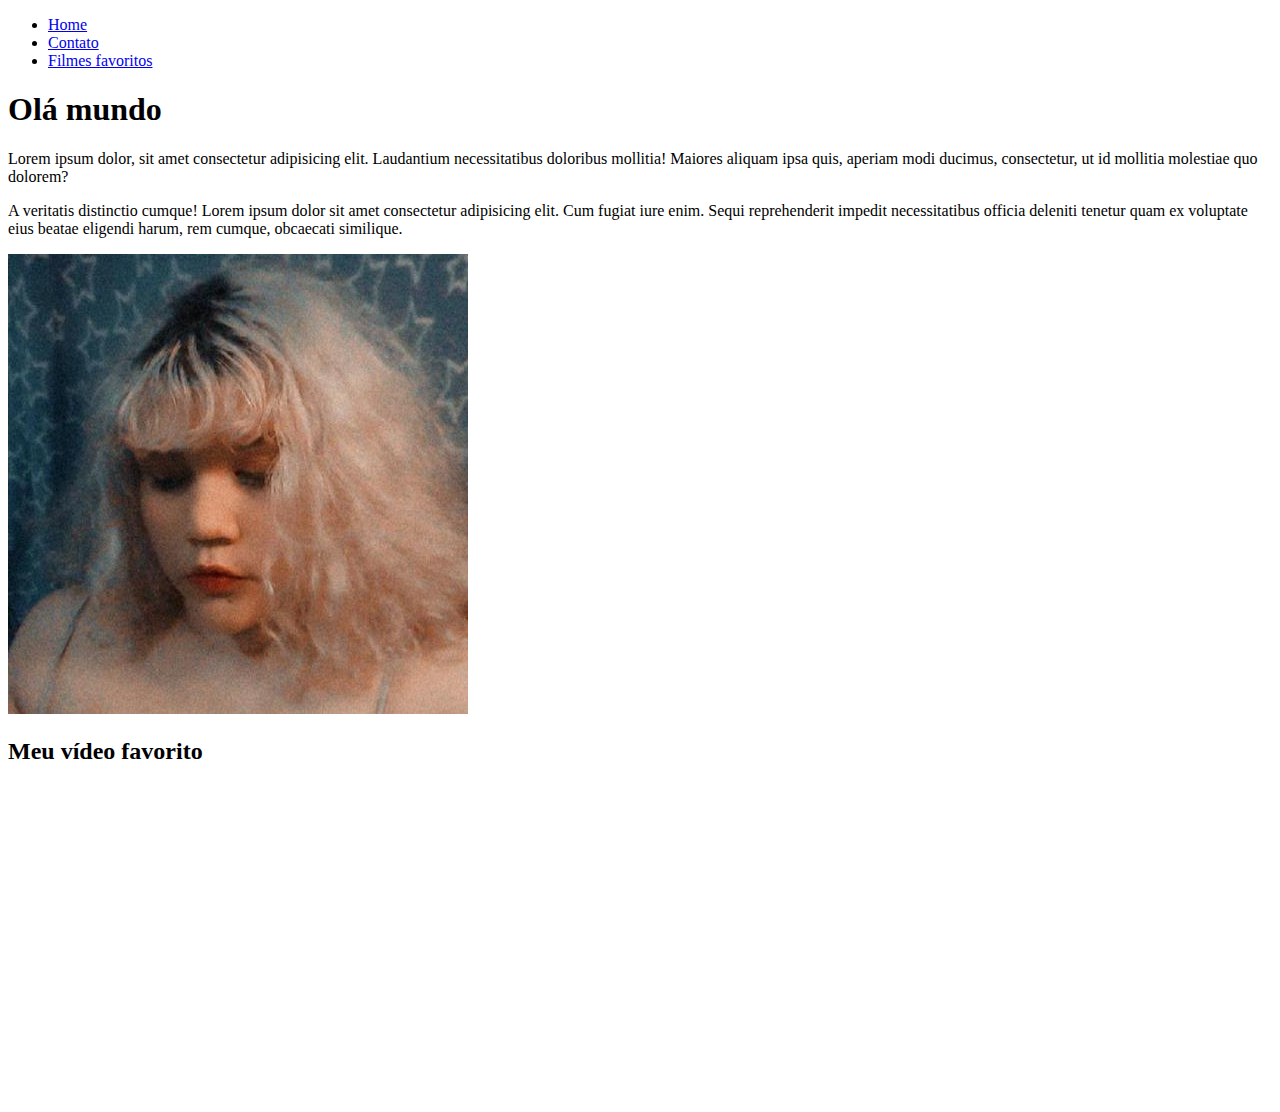
==== index.html @ 0c014b99 "páginas html" ====
<!DOCTYPE html>
<html lang="pt-br">

<head>
    <meta charset="UTF-8">
    <meta http-equiv="X-UA-Compatible" content="IE=edge">
    <meta name="viewport" content="width=device-width, initial-scale=1.0">
    <title>Meu perfil</title>
</head>

<body>
    <ul>
        <li>
            <a href="index.html"> Home</a>
        <li>
            <a href="contato.html"> Contato</a>
        </li>
        <li>
            <a href="listafilmes.html"> Filmes favoritos</a>
        </li>
    </ul>

    <h1>Olá mundo</h1>
    <p>
        Lorem ipsum dolor, sit amet consectetur adipisicing elit. Laudantium necessitatibus
        doloribus mollitia! Maiores aliquam ipsa quis, aperiam modi ducimus, consectetur,
        ut id mollitia molestiae quo dolorem?
    </p>
    <p>
        A veritatis distinctio cumque! Lorem ipsum
        dolor sit amet consectetur adipisicing elit. Cum fugiat iure enim. Sequi reprehenderit
        impedit necessitatibus officia deleniti tenetur quam ex voluptate eius beatae eligendi harum,
        rem cumque, obcaecati similique.
    </p>

    <img src="./assets/perfil.jfif" alt="Foto da criadora deste conteúdo">

    <h2>Meu vídeo favorito</h2>

    <iframe width="560" height="315" src="https://www.youtube.com/embed/psGDf2VrvK8" title="YouTube video player"
        frameborder="0" allow="accelerometer; autoplay; clipboard-write; encrypted-media; gyroscope; picture-in-picture"
        allowfullscreen></iframe>

</body>

</html>
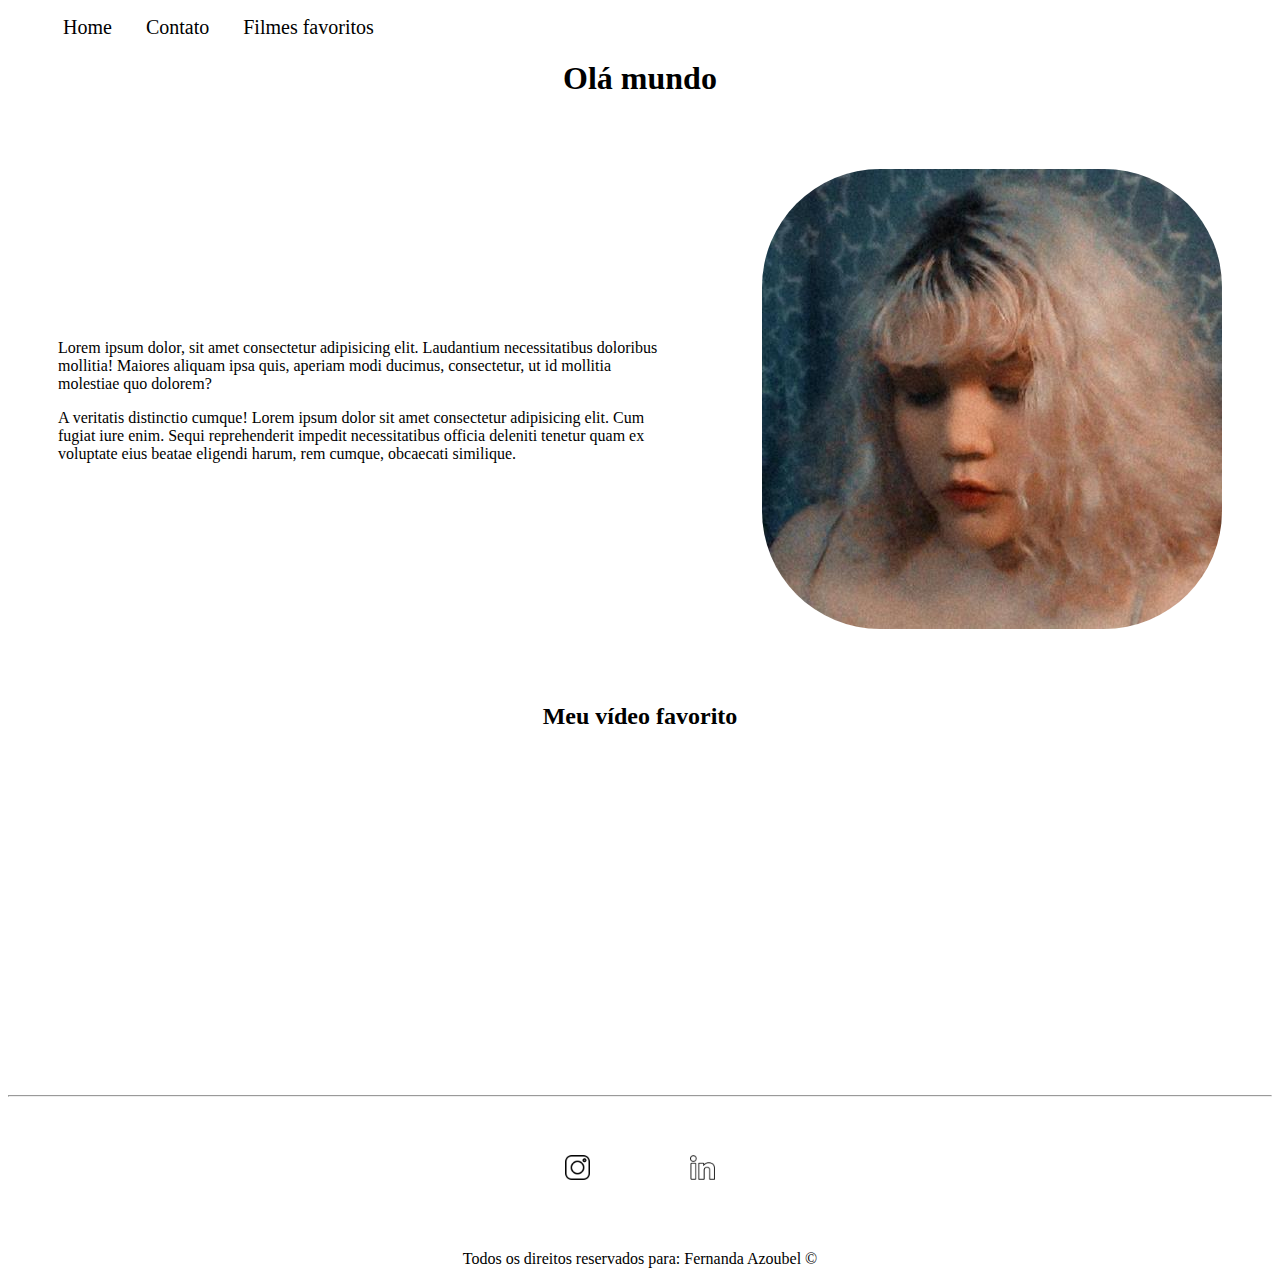
==== commit 7ecfdf98: "criação CSS" ====
--- a/index.html
+++ b/index.html
@@ -6,10 +6,11 @@
     <meta http-equiv="X-UA-Compatible" content="IE=edge">
     <meta name="viewport" content="width=device-width, initial-scale=1.0">
     <title>Meu perfil</title>
+    <link rel="stylesheet" href="assets/css/style.css">
 </head>
 
 <body>
-    <ul>
+    <ul id="menu">
         <li>
             <a href="index.html"> Home</a>
         <li>
@@ -20,26 +21,46 @@
         </li>
     </ul>
 
-    <h1>Olá mundo</h1>
-    <p>
-        Lorem ipsum dolor, sit amet consectetur adipisicing elit. Laudantium necessitatibus
-        doloribus mollitia! Maiores aliquam ipsa quis, aperiam modi ducimus, consectetur,
-        ut id mollitia molestiae quo dolorem?
-    </p>
-    <p>
-        A veritatis distinctio cumque! Lorem ipsum
-        dolor sit amet consectetur adipisicing elit. Cum fugiat iure enim. Sequi reprehenderit
-        impedit necessitatibus officia deleniti tenetur quam ex voluptate eius beatae eligendi harum,
-        rem cumque, obcaecati similique.
-    </p>
+    <h1 class="center">Olá mundo</h1>
+    <div class="container">
+        <div class="p-30">
+            <p>Lorem ipsum dolor, sit amet consectetur adipisicing elit. Laudantium necessitatibus
+            doloribus mollitia! Maiores aliquam ipsa quis, aperiam modi ducimus, consectetur,
+            ut id mollitia molestiae quo dolorem?
+            </p>
+            <p>
+                A veritatis distinctio cumque! Lorem ipsum
+                dolor sit amet consectetur adipisicing elit. Cum fugiat iure enim. Sequi reprehenderit
+                impedit necessitatibus officia deleniti tenetur quam ex voluptate eius beatae eligendi harum,
+                rem cumque, obcaecati similique.
+            </p>
+        </div>
+        <div>
+            <img class="br-50 wh-300 p-30" src="./assets/img/perfil.jfif" alt="Foto da criadora deste conteúdo">
+        </div>
 
-    <img src="./assets/perfil.jfif" alt="Foto da criadora deste conteúdo">
+    </div>
 
-    <h2>Meu vídeo favorito</h2>
 
-    <iframe width="560" height="315" src="https://www.youtube.com/embed/psGDf2VrvK8" title="YouTube video player"
-        frameborder="0" allow="accelerometer; autoplay; clipboard-write; encrypted-media; gyroscope; picture-in-picture"
-        allowfullscreen></iframe>
+    <h2 class="center">Meu vídeo favorito</h2>
+    <div class="container mb-50">
+        <iframe width="560" height="315" src="https://www.youtube.com/embed/psGDf2VrvK8" title="YouTube video player"
+            frameborder="0"
+            allow="accelerometer; autoplay; clipboard-write; encrypted-media; gyroscope; picture-in-picture"
+            allowfullscreen></iframe>
+    </div>
+    <hr>
+    <footer>
+        <div class="container">
+            <a href="https://www.instagram.com/azoubelfernanda/">
+                <img class="tm-redes p-30" src="assets/img/instagram.png" alt="Logo do Instagram"></a>
+
+
+            <a href="https://www.linkedin.com/in/azoubelfernanda/">
+                <img class="tm-redes p-30" src="assets/img/linkedin.png" alt="Logo do Linkedin"></a>
+        </div>
+        <p class="center">Todos os direitos reservados para: Fernanda Azoubel &copy;</p>
+    </footer>
 
 </body>
 
--- a/assets/css/style.css
+++ b/assets/css/style.css
@@ -0,0 +1,57 @@
+/*
+Estilos da página index.html
+*/
+.center {
+    text-align: center;
+}
+.container {
+    display: flex;
+    flex-flow: row;
+    justify-content: center;
+    align-items: center;
+}
+#menu li {
+    display: inline;
+    padding: 15px;
+}
+
+#menu li a {
+    text-decoration: none;
+    color: black;
+    font-size: 20px;
+}
+
+#menu li a:hover {
+    color: gray;
+}
+
+.p-30 {
+    padding: 50px;
+}
+
+.br-50 {
+    border-radius: 30%;
+}
+
+.wh-300 {
+    width: 300;
+    height: 300;
+}
+
+.tm-redes {
+    width: 25px;
+    height: 25px;
+}
+.mb-50 {
+    margin-bottom: 30px;
+}
+/*
+Estilos da página contato.html
+*/
+.ml-50 {
+    margin-left: 50px;
+}
+
+/*
+Estilos da página listafilmes.html
+*/